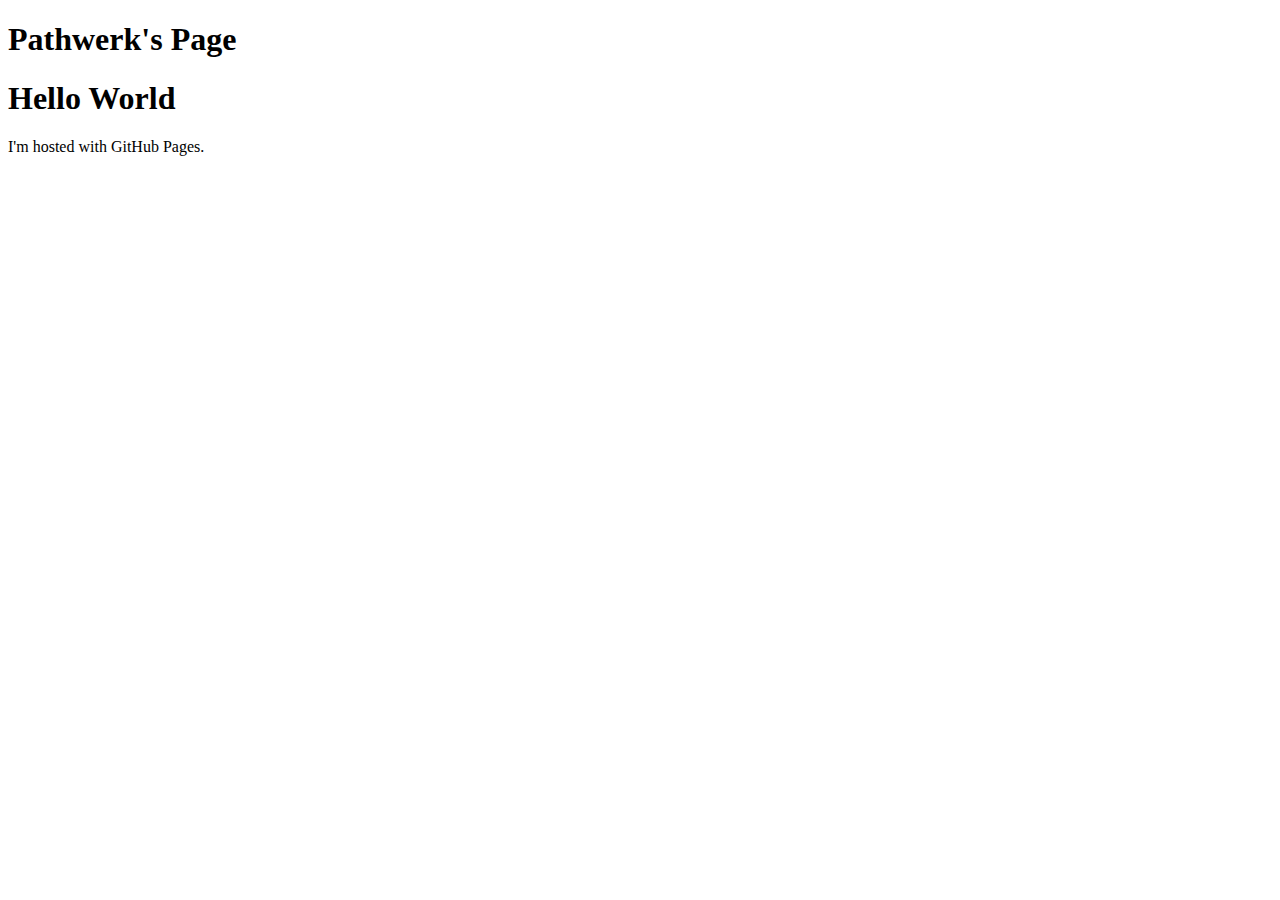
==== index.html @ 57da0aba "q" ====
<!DOCTYPE html>
<html>
<head>
  <meta charset="utf-8">
  <title>Pathwerk's Page</title>
</head>
<body>
<header class="header">
   <h1>Pathwerk's Page</h1>
 </header>

    <h1>Hello World</h1>
    <p>I'm hosted with GitHub Pages.</p>
    <link href="https://fonts.googleapis.com/css?family=Roboto:100,400,700" rel="stylesheet">
    <link rel="stylesheet" href="https://use.fontawesome.com/releases/v5.8.1/css/all.css" crossorigin="anonymous">
    <link rel="stylesheet" href="style.css" media="screen">
  </body>
</html>
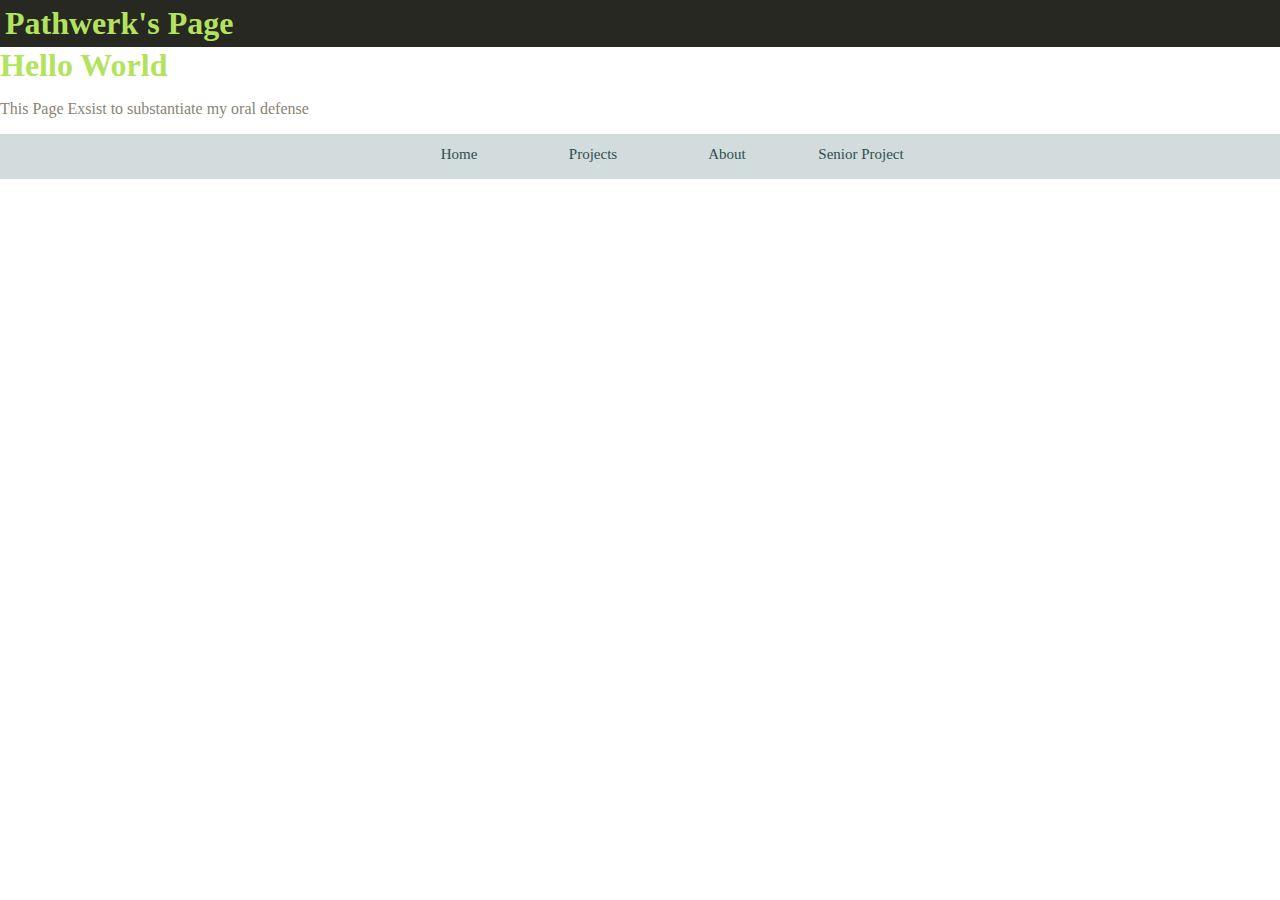
==== commit 424bc060: "asda" ====
--- a/index.html
+++ b/index.html
@@ -10,9 +10,18 @@
  </header>
 
     <h1>Hello World</h1>
-    <p>I'm hosted with GitHub Pages.</p>
+    <p>This Page Exsist to substantiate my oral defense</p>
     <link href="https://fonts.googleapis.com/css?family=Roboto:100,400,700" rel="stylesheet">
     <link rel="stylesheet" href="https://use.fontawesome.com/releases/v5.8.1/css/all.css" crossorigin="anonymous">
     <link rel="stylesheet" href="style.css" media="screen">
+
+  <nav class="navbar">
+    <ul class="navlist">
+      <li class="item"><a href="/">Home</a></li>
+      <li class="item"><a href="/projects">Projects</a></li>
+      <li class="item"><a href="/about">About</a></li>
+      <li class="item"><a href="/senproject">Senior Project</a></li>
+    </ul>
+  </nav>
   </body>
 </html>
--- a/style.css
+++ b/style.css
@@ -0,0 +1,114 @@
+/*
+ * Add your CSS styles to this file.
+ */
+body {
+	padding:0px;
+	margin: 0px;
+  background: #ffffff no-repeat fixed center;
+	background-size: cover;
+}
+.header {
+	margin: 0px 0px;
+	padding: 5px;
+	background-color: #272822;
+}
+a {
+	text-decoration:none;
+	color: #888473;
+	font-size: 15px;
+}
+a:hover {
+	color: #67d0cc;
+	font-size: 16px;
+}
+h1 {
+	margin: 0px;
+	color: #b3e35d;
+}
+h2 {
+	margin: 0px;
+	color: #67d0cc;
+}
+h3 {
+	margin: 0px;
+	color: #ebde91;
+}
+h4 {
+	margin: 0px;
+	color: #67d0cc;
+}
+li {
+	list-style-type: none;
+}
+p {
+	color: #888473;
+}
+.box {
+	width: 180px;
+	margin: 0px;
+	padding: 0px;
+}
+.face {
+	display: inline-block;
+	border-radius: 10px;
+	padding: 10px;
+	background-color: #272822;
+	width: 256px;
+	height: 100%;
+}
+.desc {
+	display: inline-block;
+	padding: 10px;
+	margin: 0px 10px;
+	border-radius: 10px;
+	background-color: #272822;
+	width: 256px;
+}
+.title {
+	text-align: center;
+}
+.filler {
+	height: 240px;
+}
+a {
+	text-decoration: none;
+}
+
+.navbar{
+	width: 100%;
+  background-color: #d2dcdc;
+}
+.navbar a{
+	float: left;
+	padding: 12px;
+	width: 25%;
+	text-align: center;
+	width: 106px;
+	color: darkslategray;
+}
+ul.navlist {
+	text-align: center;
+}
+.item {
+	display: inline-block;
+}
+.title{
+	text-align: center;
+	font-size: 40px;
+	position: relative;
+	top: 58px;
+}
+
+.content {
+	text-align:center;
+	font-size: 20px;
+	position: relative;
+	top: 68px;
+}
+
+.noteable {
+	text-align:center;
+	font-size: 20px;
+	position: relative;
+	top: 68px;
+}
